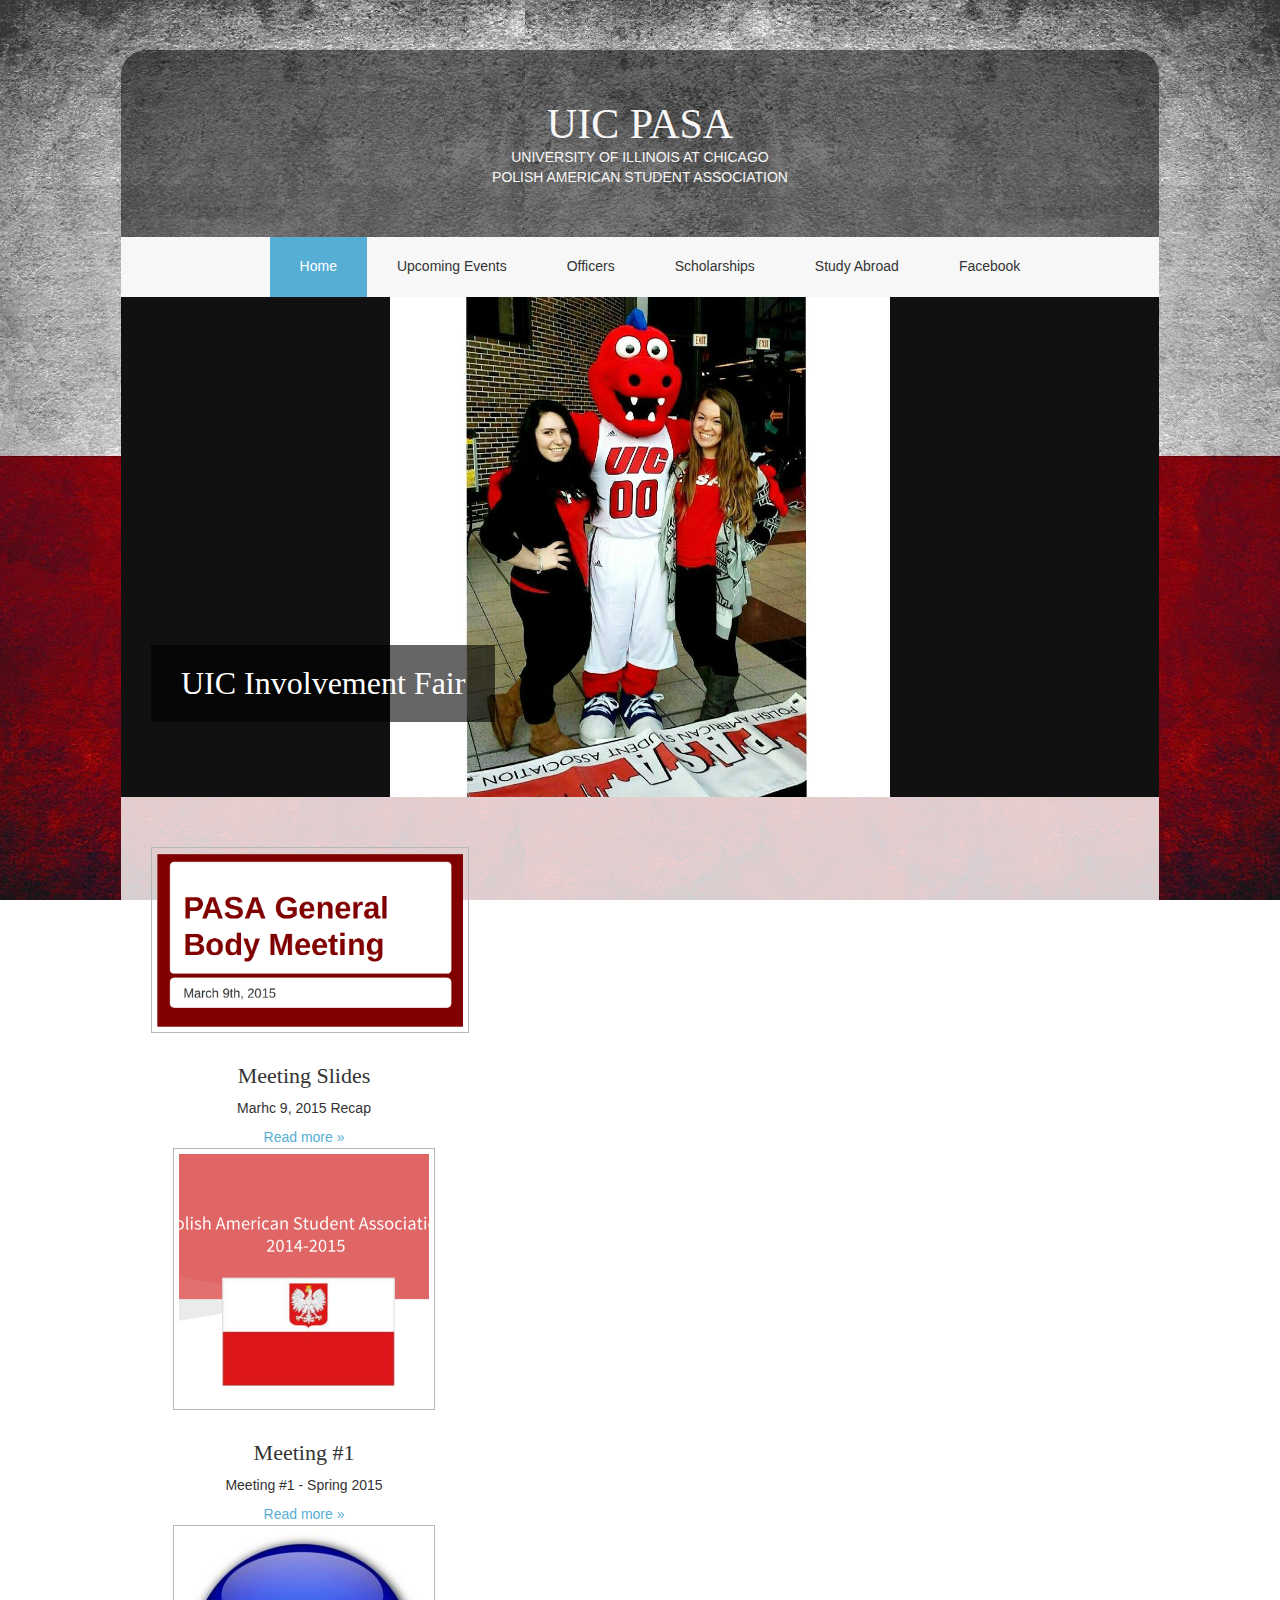
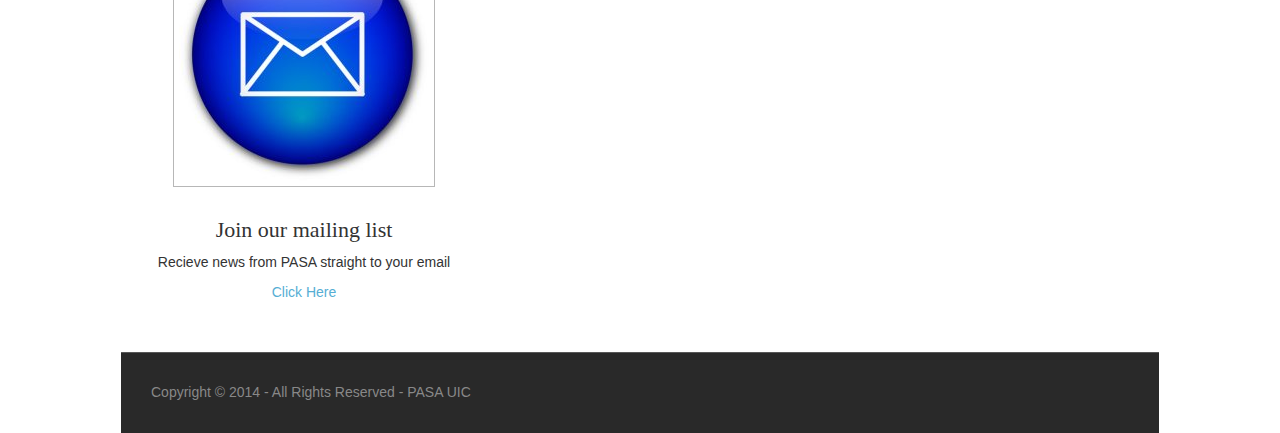
==== htdocs/index.html @ 2ff1f186 "first commit" ====
<!DOCTYPE html>
<!--
Template Name: Illusion
Author: <a href="http://www.os-templates.com/">OS Templates</a>
Author URI: http://www.os-templates.com/
Licence: Free to use under our free template licence terms
Licence URI: http://www.os-templates.com/template-terms
-->
<html>
<head>
<title>UIC PASA</title>
<meta charset="utf-8">
<link href="layout/styles/layout.css" rel="stylesheet" type="text/css" media="all">
</head>
<body id="top" class="bgded fixed" style="background-image:url('images/demo/backgrounds/1.jpg');">
<!-- ################################################################################################ --> 
<!-- ################################################################################################ --> 
<!-- ################################################################################################ -->
<div class="wrapper row0">
  <header id="header" class="clear"> 
    <!-- ################################################################################################ -->
    <div id="logo">
      <h1><a href="../index.html">UIC PASA </a></h1>
      <p>University of Illinois at Chicago</p>
      <p>Polish American Student Association</p>
    </div>
    <!-- ################################################################################################ --> 
  </header>
</div>
<!-- ################################################################################################ --> 
<!-- ################################################################################################ --> 
<!-- ################################################################################################ -->
<div class="wrapper row1">
  <nav id="mainav" class="clear"> 
    <!-- ################################################################################################ -->
    <ul class="clear">
      <li class="active"><a href="index.html">Home</a></li>
      <li><a href="pages/Upcoming.html">Upcoming Events</a></li>
      <li><a href="pages/Officers.html">Officers</a></li>
      <li><a href="pages/Scholarships.html">Scholarships</a></li>
      <li><a href="pages/Study_Abroad.html">Study Abroad</a></li>
      <li><a href="https://www.facebook.com/pasa.uic" target="_blank">Facebook</a></li>
    </ul>
    <!-- ################################################################################################ --> 
  </nav>
</div>
<!-- ################################################################################################ --> 
<!-- ################################################################################################ --> 
<!-- ################################################################################################ -->
<div class="wrapper">
  <div id="slider"> 
    <!-- ############################################################################################################# -->
    <div id="slidewrap">
      <div class="heading"><span id="slidecaption"></span></div>
    </div>
    <!-- ############################################################################################################# --> 
  </div>

</div>
<!-- ################################################################################################ --> 
<!-- ################################################################################################ --> 
<!-- ################################################################################################ -->
<div class="wrapper row3">
  <main id="container" class="clear"> 
    <!-- container body --> 
    <!-- ########################################################################################## -->
    <ul class="nospace center clear">

      <li class="one_third"><a href="https://docs.google.com/presentation/d/1oTMKZI-tb5m5lYiZ0mEjUtlajzDEppE1Wqi6VXpQQMs/edit?usp=sharing"><img class="borderedbox pad5 push30" src="images/thumbs/3-9-15-meeting.png" alt=""></a>
        <h6 class="push10">Meeting Slides</h6>
        <p class="nospace push10">Marhc 9, 2015 Recap</p>
        <p class="nospace"><a href="https://docs.google.com/presentation/d/1oTMKZI-tb5m5lYiZ0mEjUtlajzDEppE1Wqi6VXpQQMs/edit?usp=sharing">Read more &raquo;</a></p>
      </li>
<!--
      <li class="one_third"><a href="https://docs.google.com/presentation/d/17Av7D2js_enO7UPXeqH0ZKcw8nEqYMJ9GVhvwfM9XvU/edit?usp=sharing"><img class="borderedbox pad5 push30" src="images/thumbs/meeting_3.png" alt=""></a>
        <h6 class="push10">Meeting #3</h6>
        <p class="nospace push10">Nov 10, 2014</p>
        <p class="nospace"><a href="#">Read more &raquo;</a></p>
      </li>
-->

      <li class="one_third first"><a href="https://docs.google.com/presentation/d/1J7v5GY-fn5HilQ-aHnJKv2SqI1yeD-mPbH2k8mlXQqQ/edit?usp=sharing"><img class="borderedbox pad5 push30"src="images/demo/gallery/meeting_1_thumb.png" alt=""></a>
        <h6 class="push10">Meeting #1</h6>
        <p class="nospace push10">Meeting #1 - Spring 2015</p>
        <p class="nospace"><a href="https://docs.google.com/presentation/d/1J7v5GY-fn5HilQ-aHnJKv2SqI1yeD-mPbH2k8mlXQqQ/edit?usp=sharing">Read more &raquo;</a></p>
      </li>
	</ul>
    
    <ul class="nospace center clear">
	<!-- Change the shirt announcement for something else later on
      <li class="one_third first"><a href="images/demo/gallery/shirt_front.jpg"><img class="borderedbox pad5 push30"src="images/demo/gallery/shirt_front_thumb.jpg" alt=""></a>
        <h6 class="push10">T-Shirts</h6>
        <p class="nospace push10">Only $11</p>
        <p class="nospace"><a href="images/demo/gallery/shirt_front.jpg">Front &raquo;</a>  <a href="images/demo/gallery/shirt_back.jpg">Back &raquo;</a></p>
      </li>
	-->
	<!-- Change the picnic for something else later on
      <li class="one_third"><a href="images/demo/gallery/picnic_2014.jpg"><img class="borderedbox pad5 push30" src="images/demo/gallery/picnic_2014_thumb.jpg" alt=""></a>
        <h6 class="push10">Picnic</h6>
        <p class="nospace push10">Join us for an afternoon of food and friends</p>
        <p class="nospace"><a href="images/demo/gallery/picnic_2014.jpg">Read more &raquo;</a></p>
      </li>
	-->
      <li class="one_third"><a href="http://accc.uic.edu/answer/how-do-i-subscribe-listserv"><img class="borderedbox pad5 push30" src="images/demo/gallery/mail_thumb.jpg" alt=""></a>
        <h6 class="push10">Join our mailing list</h6>
        <p class="nospace push10">Recieve news from PASA straight to your email</p>
        <p class="nospace"><a href="mailto:listserv@uic.edu?body=subscribe%20PASA%20FirstNameHere%20LastNameHere">Click Here</a></p>
      </li>
    </ul>
    
    <!-- ########################################################################################## --> 
    <!-- / container body -->
    <div class="clear"></div>
  </main>
</div>
<!-- ################################################################################################ --> 
<!-- ################################################################################################ --> 
<!-- ################################################################################################ -->

<!-- ################################################################################################ --> 
<!-- ################################################################################################ --> 
<!-- ################################################################################################ -->
<div class="wrapper row5">
  <div id="copyright" class="clear"> 
    <!-- ################################################################################################ -->
    <p class="fl_left">Copyright &copy; 2014 - All Rights Reserved - <a href="#">PASA UIC</a></p>
    <!-- ################################################################################################ --> 
  </div>
</div>
<!-- JAVASCRIPTS --> 
<!-- <script src="http://code.jquery.com/jquery-latest.min.js"></script> --> 
<script src="layout/scripts/jquery-latest.min.js"></script> 
<!-- Homepage Slider --> 
<script src="layout/scripts/supersized/supersized.min.js"></script> 
<script>
jQuery(function ($) {
    $.supersized({
        slides: [{
            image: 'images/gallery/aneta_weronika_pasa_involvement.jpg',
            title: '<span class="heading">UIC Involvement Fair</span>'
        }, {
            image: 'images/gallery/group_pasa_involvement.jpg',
            title: '<span class="heading">UIC Involvement Fair</span>'
        }, {
            image: 'images/demo/slider/3.jpg',
            title: '<span class="heading">Polish Studies at UIC</span><a href="https://uicpolishstudies.publish.uic.edu/">Learn More Here</a>'
        }]
    });
});
</script>
</body>
</html>
---- htdocs/layout/styles/layout.css ----
@charset "utf-8";
/*
Template Name: Illusion
Author: <a href="http://www.os-templates.com/">OS Templates</a>
Author URI: http://www.os-templates.com/
Licence: Free to use under our free template licence terms
Licence URI: http://www.os-templates.com/template-terms
File: Layout CSS
*/

@import url("../scripts/supersized/supersized.custom.css");
@import url("fontawesome-3.2.1.min.css");
@import url("framework.css");


/* Rows
---------------------------------------------------------------------------------------------------------------*/
.row0{-moz-border-radius:; -webkit-border-radius:; border-radius:25px 25px 0 0;}
.row1, .row1 a{}
.row2, .row2 a{}
.row3, .row3 a{}
.row4{border-top:10px solid;}
.row5{border-top:1px solid;}


/* Header
---------------------------------------------------------------------------------------------------------------*/
#header{padding:50px 0; text-align:center; text-transform:uppercase;}
#logo *{margin:0; padding:0;}
#logo h1{font-size:42px;}


/* Full Width Homepage Slider
---------------------------------------------------------------------------------------------------------------------------------------*/
#slider{position:relative;}
#slider, #slider ul{display:block; width:100%; height:500px; margin:0; padding:0; list-style:none; overflow:hidden;}
#slider ul, #slider li{position:absolute;}
#slider img{max-width:none;}
#slider a{text-decoration:none; outline:none;}
#slider #slidewrap{display:block; position:absolute; bottom:15%; left:0; width:100%; background:none; margin:0; padding:0;}
#slider #slidewrap div{width:978px; max-width:none; margin:0 auto; padding:0;}
#slider #slidewrap div #slidecaption{display:inline-block; margin:0; padding:20px 30px; font-size:22px; line-height:normal; color:#FFFFFF; background-color:rgba(0,0,0,.6);}
#slider #slidewrap div #slidecaption span{display:block; margin:0; padding:0; font-size:32px;}


/* Content Area
---------------------------------------------------------------------------------------------------------------*/
#container{padding:50px 0;}

/* Content */
#container #content{}

/* Comments */
#comments ul{margin:0 0 40px 0; padding:0; list-style:none;}
#comments li{margin:0 0 10px 0; padding:15px;}
#comments .avatar{float:right; margin:0 0 10px 10px; padding:3px; border:1px solid;}
#comments address{font-weight:bold;}
#comments time{font-size:smaller;}
#comments .comcont{display:block; margin:0; padding:0;}
#comments .comcont p{margin:10px 5px 10px 0; padding:0;}

/* Sidebar */
#container .sidebar{}

.sidebar .sdb_holder{margin-bottom:50px;}
.sidebar .sdb_holder:last-child{margin-bottom:0;}


/* Footer
---------------------------------------------------------------------------------------------------------------*/
#footer{padding:50px 0;}
#footer .title{margin:0 0 30px 0; padding:0 0 8px 0; border-bottom:1px solid; text-transform:uppercase; font-size:16px; font-weight:bold;}
.ftgal li{margin-bottom:10px;}


/* Copyright
---------------------------------------------------------------------------------------------------------------*/
#copyright{padding:30px 0;}
#copyright p{margin:0; padding:0;}


/*-------------------------------------------------------------------------------------------------------------*/
/*-------------------------------------------------------------------------------------------------------------*/
/*-------------------------------------------------------------------------------------------------------------*/
/*-------------------------------------------------------------------------------------------------------------*/
/*-------------------------------------------------------------------------------------------------------------*/


/* Navigation
---------------------------------------------------------------------------------------------------------------*/
nav ul, nav ol{margin:0; padding:0; list-style:none;}

#mainav .drop:after, #mainav li li .drop:after, #breadcrumb li a:after, .sidebar nav a:after{position:absolute; font-family:"FontAwesome"; font-size:10px; line-height:10px;}

/* Top Navigation */
#mainav{padding:0 50px; text-align:center;}
#mainav ul{font-size:0;}
#mainav ul ul{z-index:9999; position:absolute; width:160px; text-align:left;}
#mainav ul ul ul{left:160px; top:0;}
#mainav li{font-size:14px; display:inline-block; position:relative; margin:0; padding:0;}
#mainav li:last-child{margin-right:0;}
#mainav li li{width:100%; margin:0;}
#mainav li a{display:block; padding:20px 30px;}
#mainav li li a{border:solid; border-width:0 0 1px 0;}
#mainav .drop{}
#mainav li li a, #mainav li li .drop{display:block; margin:0; padding:10px 15px;}
#mainav .drop:after, #mainav li li .drop:after{content:"\f0d7";}
#mainav .drop:after{top:25px; left:20px;}
#mainav li li .drop:after{top:15px; left:5px;}
#mainav ul ul{display:none;}
#mainav ul li:hover > ul{display:block;}

/* Breadcrumb */
#breadcrumb{padding:10px 0;}
#breadcrumb ul{margin:0; padding:0; list-style:none;}
#breadcrumb li{display:inline-block; margin:0 6px 0 0; padding:0;}
#breadcrumb li a{display:block; position:relative; margin:0; padding:0 12px 0 0; font-size:12px;}
#breadcrumb li a:after{top:5px; right:0; content:"\f101";}
#breadcrumb li:last-child a{margin:0; padding:0;}
#breadcrumb li:last-child a:after{display:none;}

/* Sidebar Navigation */
.sidebar nav{display:block; width:100%;}
.sidebar nav li{margin:0 0 3px 0; padding:0;}
.sidebar nav a{display:block; position:relative; margin:0; padding:5px 10px 5px 15px; text-decoration:none; border:solid; border-width:0 0 1px 0;}
.sidebar nav a:after{top:9px; left:5px; content:"\f101";}
.sidebar nav ul ul a{padding-left:35px;}
.sidebar nav ul ul a:after{left:25px;}
.sidebar nav ul ul ul a{padding-left:55px;}
.sidebar nav ul ul ul a:after{left:45px;}

/* Pagination */
.pagination{display:block; width:100%; text-align:center; clear:both;}
.pagination li{display:inline-block; margin:0 2px 0 0;}
.pagination li:last-child{margin-right:0;}
.pagination a, .pagination strong{display:block; padding:8px 11px; border:1px solid; font-weight:normal;}


/* Forms
---------------------------------------------------------------------------------------------------------------*/
form, fieldset, legend{margin:0; padding:0; border:none;}
legend{display:none;}
label, input, textarea, select{display:block; resize:none; font-size:inherit; -webkit-box-sizing:border-box; -moz-box-sizing:border-box; box-sizing:border-box;}
label{margin-bottom:5px;}

/* Comment Area */
#comments form{display:block; width:100%;}
#comments input, #comments textarea{width:100%; padding:10px; border:1px solid;}
#comments textarea{overflow:auto;}
#comments div{margin-bottom:15px;}
#comments input[type="submit"], #comments input[type="reset"]{display:inline-block; width:auto; min-width:150px; margin:0; padding:8px 5px; cursor:pointer;}


/* Tables
---------------------------------------------------------------------------------------------------------------*/
table, th, td{border:1px solid; border-collapse:collapse; vertical-align:top; -webkit-box-sizing:border-box; -moz-box-sizing:border-box; box-sizing:border-box;}
table, th{table-layout:auto;}
table{width:100%; margin-bottom:15px;}
th, td{padding:5px 8px;}
td{border-width:0 1px;}


/* Gallery
---------------------------------------------------------------------------------------------------------------*/
#gallery{display:block; width:100%; margin-bottom:50px;}
#gallery figure figcaption{display:block; width:100%; clear:both;}
#gallery li{margin-bottom:30px;}


/*-------------------------------------------------------------------------------------------------------------*/
/*-------------------------------------------------------------------------------------------------------------*/
/*-------------------------------------------------------------------------------------------------------------*/
/*-------------------------------------------------------------------------------------------------------------*/
/*-------------------------------------------------------------------------------------------------------------*/


/* Colours
---------------------------------------------------------------------------------------------------------------*/
body{color:#FFFFFF; background-color:#000000;}

a{color:#56AED4;}

hr, .borderedbox{border-color:#B7B7B7;}

label span{color:#FF0000; background-color:inherit;}


/* Rows */
.row0{color:#F7F7F7; background-color:rgba(0,0,0,.5);}
.row0 a{color:inherit; background-color:transparent;}
.row1{color:#333333; background-color:#F7F7F7;}
.row2, .row2 a{color:#F7F7F7; background-color:#333333;}
.row3{color:#333333; background-color:rgba(255,255,255,.8);}
.row4{color:#888888; background-color:#373737; border-color:#292929;}
.row5, .row5 a{color:#888888; background-color:#292929;}
.row5{border-color:#575757;}


/* Navigation */
#mainav li a{color:#333333; background-color:inherit;}
#mainav .active a, #mainav a:hover, #mainav li:hover > a{color:#FFFFFF; background-color:#56AED4;}
#mainav li li a, #mainav .active li a{color:#FFFFFF; background-color:rgba(0,0,0,.6); border-color:rgba(0,0,0,.6);}
#mainav li li:hover > a, #mainav .active .active > a{color:#FFFFFF; background-color:#56AED4;}

#breadcrumb a{}
#breadcrumb li:last-child a{}

#container .sidebar nav a{color:#333333; border-color:#B7B7B7;}
#container .sidebar nav a:hover{color:#56AED4;}

.pagination a, .pagination strong{border-color:#B7B7B7;}
.pagination .current{color:#FFFFFF; background-color:#000000;}


/* Tables + Comments */
table, th, td, #comments .avatar, #comments input, #comments textarea{border-color:#B7B7B7;}
th{color:#FFFFFF; background-color:#373737;}
tr, #comments li, #comments input[type="submit"], #comments input[type="reset"]{color:inherit; background-color:#FBFBFB;}
tr:nth-child(even), #comments li:nth-child(even){color:inherit; background-color:#F7F7F7;}
table a, #comments a{background-color:inherit;}
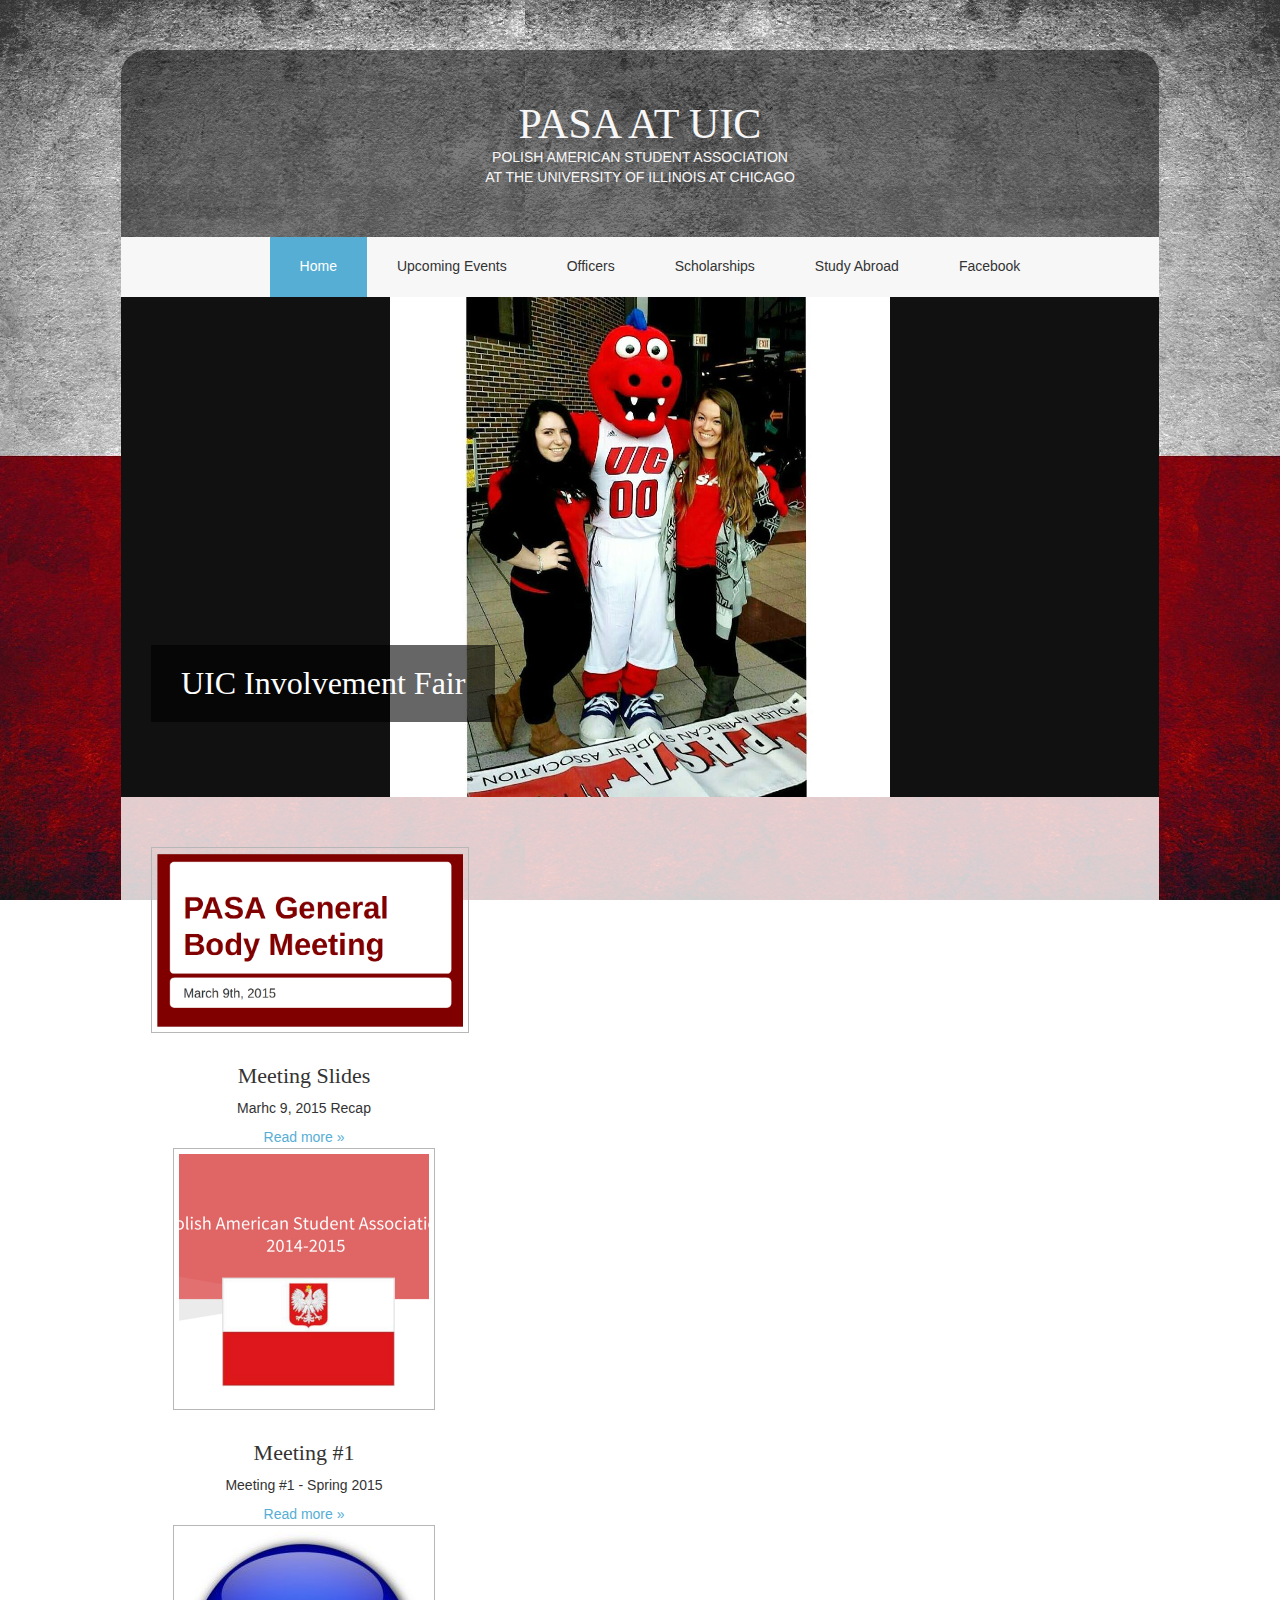
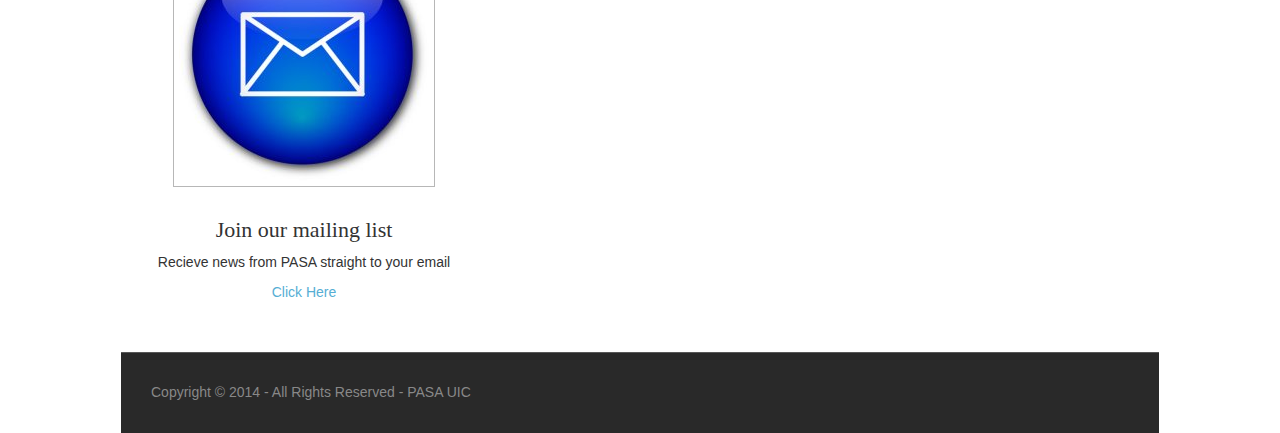
==== commit 66cc8393: "Changed logo phrasing." ====
--- a/htdocs/index.html
+++ b/htdocs/index.html
@@ -20,9 +20,9 @@
   <header id="header" class="clear"> 
     <!-- ################################################################################################ -->
     <div id="logo">
-      <h1><a href="../index.html">UIC PASA </a></h1>
-      <p>University of Illinois at Chicago</p>
+      <h1><a href="../index.html">PASA at UIC</a></h1>
       <p>Polish American Student Association</p>
+      <p>At the University of Illinois at Chicago</p>
     </div>
     <!-- ################################################################################################ --> 
   </header>
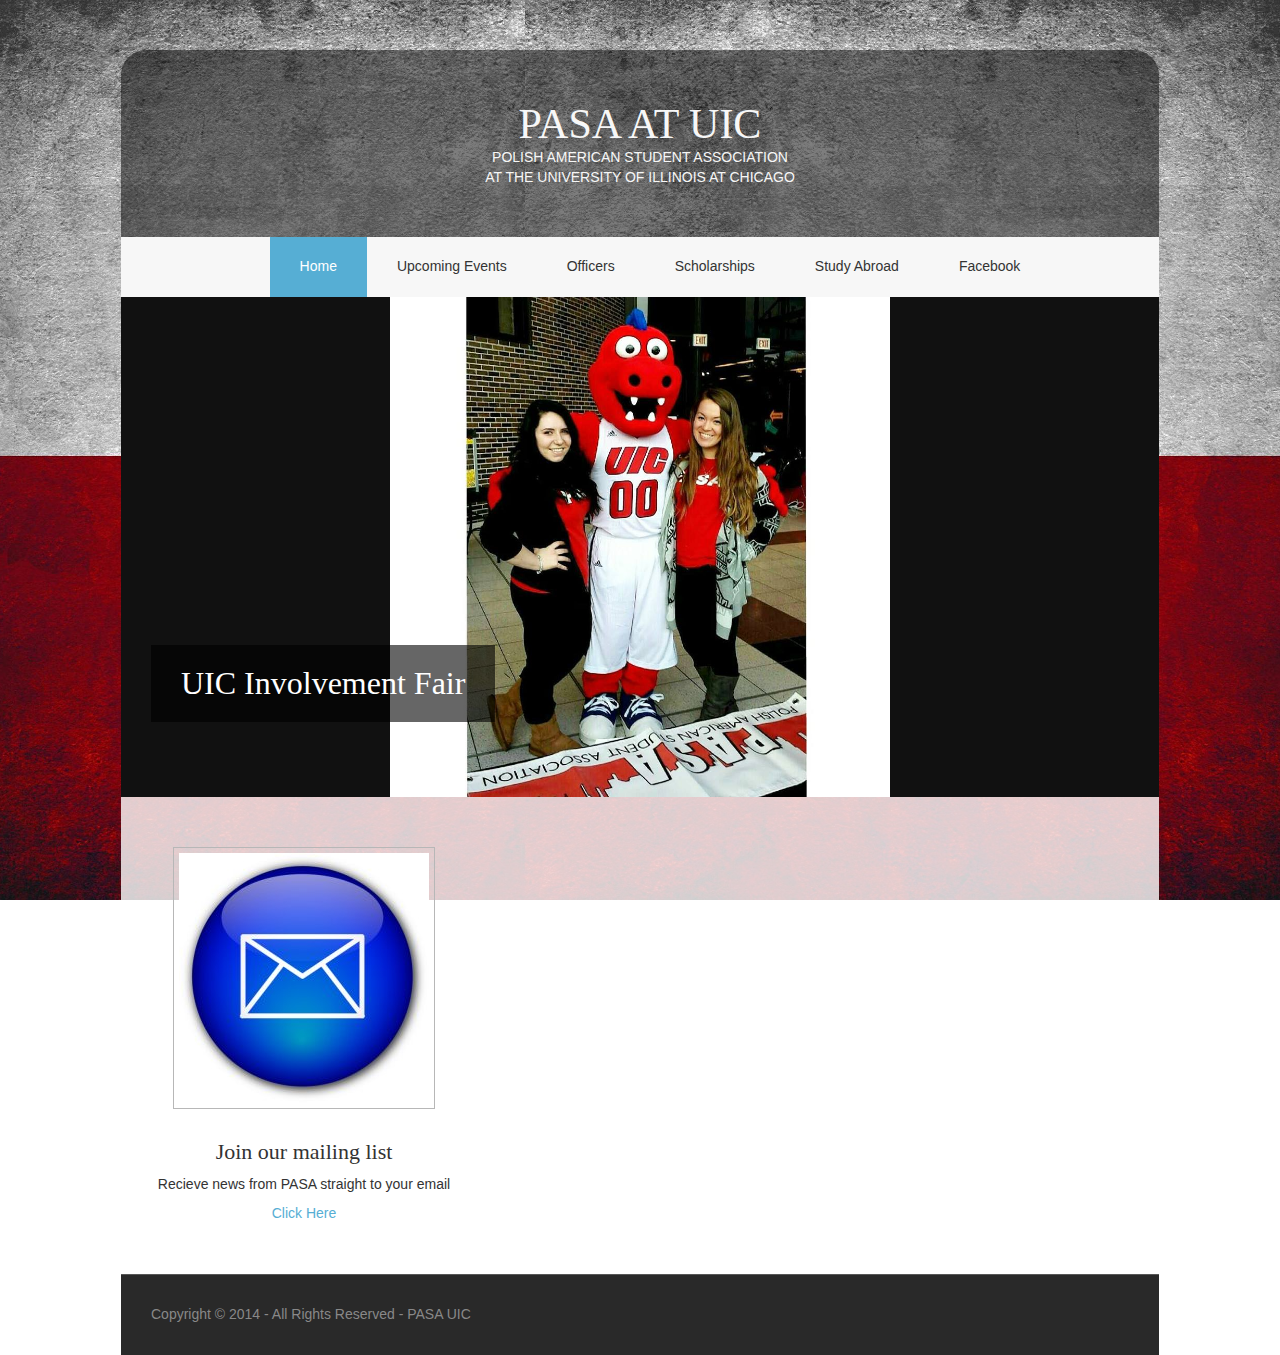
==== commit 69806b95: "updated officers for Fall 2015" ====
--- a/htdocs/index.html
+++ b/htdocs/index.html
@@ -1,138 +1,103 @@
 <!DOCTYPE html>
 <!--
-Template Name: Illusion
-Author: <a href="http://www.os-templates.com/">OS Templates</a>
-Author URI: http://www.os-templates.com/
-Licence: Free to use under our free template licence terms
-Licence URI: http://www.os-templates.com/template-terms
+    Template Name: Illusion
+    Author: <a href="http://www.os-templates.com/">OS Templates</a>
+    Author URI: http://www.os-templates.com/
+    Licence: Free to use under our free template licence terms
+    Licence URI: http://www.os-templates.com/template-terms
 -->
 <html>
-<head>
-<title>UIC PASA</title>
-<meta charset="utf-8">
-<link href="layout/styles/layout.css" rel="stylesheet" type="text/css" media="all">
-</head>
-<body id="top" class="bgded fixed" style="background-image:url('images/demo/backgrounds/1.jpg');">
-<!-- ################################################################################################ --> 
-<!-- ################################################################################################ --> 
-<!-- ################################################################################################ -->
-<div class="wrapper row0">
-  <header id="header" class="clear"> 
-    <!-- ################################################################################################ -->
-    <div id="logo">
-      <h1><a href="../index.html">PASA at UIC</a></h1>
-      <p>Polish American Student Association</p>
-      <p>At the University of Illinois at Chicago</p>
-    </div>
-    <!-- ################################################################################################ --> 
-  </header>
-</div>
-<!-- ################################################################################################ --> 
-<!-- ################################################################################################ --> 
-<!-- ################################################################################################ -->
-<div class="wrapper row1">
-  <nav id="mainav" class="clear"> 
-    <!-- ################################################################################################ -->
-    <ul class="clear">
-      <li class="active"><a href="index.html">Home</a></li>
-      <li><a href="pages/Upcoming.html">Upcoming Events</a></li>
-      <li><a href="pages/Officers.html">Officers</a></li>
-      <li><a href="pages/Scholarships.html">Scholarships</a></li>
-      <li><a href="pages/Study_Abroad.html">Study Abroad</a></li>
-      <li><a href="https://www.facebook.com/pasa.uic" target="_blank">Facebook</a></li>
-    </ul>
-    <!-- ################################################################################################ --> 
-  </nav>
-</div>
-<!-- ################################################################################################ --> 
-<!-- ################################################################################################ --> 
-<!-- ################################################################################################ -->
-<div class="wrapper">
-  <div id="slider"> 
-    <!-- ############################################################################################################# -->
-    <div id="slidewrap">
-      <div class="heading"><span id="slidecaption"></span></div>
-    </div>
-    <!-- ############################################################################################################# --> 
-  </div>
+    <head>
+        <title>UIC PASA</title>
+        <meta charset="utf-8">
+        <link href="layout/styles/layout.css" rel="stylesheet" type="text/css" media="all">
+    </head>
+    <body id="top" class="bgded fixed" style="background-image:url('images/demo/backgrounds/1.jpg');">
+        <!-- ################################################################################################ --> 
+        <!-- ################################################################################################ --> 
+        <!-- ################################################################################################ -->
+        <div class="wrapper row0">
+            <header id="header" class="clear"> 
+                <!-- ################################################################################################ -->
+                <div id="logo">
+                    <h1><a href="../index.html">PASA at UIC</a></h1>
+                    <p>Polish American Student Association</p>
+                    <p>At the University of Illinois at Chicago</p>
+                </div>
+                <!-- ################################################################################################ --> 
+            </header>
+        </div>
+        <!-- ################################################################################################ --> 
+        <!-- ################################################################################################ --> 
+        <!-- ################################################################################################ -->
+        <div class="wrapper row1">
+            <nav id="mainav" class="clear"> 
+                <!-- ################################################################################################ -->
+                <ul class="clear">
+                    <li class="active"><a href="index.html">Home</a></li>
+                    <li><a href="pages/Upcoming.html">Upcoming Events</a></li>
+                    <li><a href="pages/Officers.html">Officers</a></li>
+                    <li><a href="pages/Scholarships.html">Scholarships</a></li>
+                    <li><a href="pages/Study_Abroad.html">Study Abroad</a></li>
+                    <li><a href="https://www.facebook.com/pasa.uic" target="_blank">Facebook</a></li>
+                </ul>
+                <!-- ################################################################################################ --> 
+            </nav>
+        </div>
+        <!-- ################################################################################################ --> 
+        <!-- ################################################################################################ --> 
+        <!-- ################################################################################################ -->
+        <div class="wrapper">
+            <div id="slider"> 
+                <!-- ############################################################################################################# -->
+                <div id="slidewrap">
+                    <div class="heading"><span id="slidecaption"></span></div>
+                </div>
+                <!-- ############################################################################################################# --> 
+            </div>
 
-</div>
-<!-- ################################################################################################ --> 
-<!-- ################################################################################################ --> 
-<!-- ################################################################################################ -->
-<div class="wrapper row3">
-  <main id="container" class="clear"> 
-    <!-- container body --> 
-    <!-- ########################################################################################## -->
-    <ul class="nospace center clear">
+        </div>
+        <!-- ################################################################################################ --> 
+        <!-- ################################################################################################ --> 
+        <!-- ################################################################################################ -->
+        <div class="wrapper row3">
+            <main id="container" class="clear"> 
+            <!-- container body --> 
+            <!-- ########################################################################################## -->
+            <ul class="nospace center clear">
+                <li class="one_third first"><a href="http://accc.uic.edu/answer/how-do-i-subscribe-listserv">
+                        <img class="borderedbox pad5 push30" src="images/demo/gallery/mail_thumb.jpg" alt=""></a>
+                    <h6 class="push10">Join our mailing list</h6>
+                    <p class="nospace push10">Recieve news from PASA straight to your email</p>
+                    <p class="nospace"><a href="mailto:listserv@uic.edu?body=subscribe%20PASA%20FirstNameHere%20LastNameHere">Click Here</a></p>
+                </li>
+            </ul>
 
-      <li class="one_third"><a href="https://docs.google.com/presentation/d/1oTMKZI-tb5m5lYiZ0mEjUtlajzDEppE1Wqi6VXpQQMs/edit?usp=sharing"><img class="borderedbox pad5 push30" src="images/thumbs/3-9-15-meeting.png" alt=""></a>
-        <h6 class="push10">Meeting Slides</h6>
-        <p class="nospace push10">Marhc 9, 2015 Recap</p>
-        <p class="nospace"><a href="https://docs.google.com/presentation/d/1oTMKZI-tb5m5lYiZ0mEjUtlajzDEppE1Wqi6VXpQQMs/edit?usp=sharing">Read more &raquo;</a></p>
-      </li>
-<!--
-      <li class="one_third"><a href="https://docs.google.com/presentation/d/17Av7D2js_enO7UPXeqH0ZKcw8nEqYMJ9GVhvwfM9XvU/edit?usp=sharing"><img class="borderedbox pad5 push30" src="images/thumbs/meeting_3.png" alt=""></a>
-        <h6 class="push10">Meeting #3</h6>
-        <p class="nospace push10">Nov 10, 2014</p>
-        <p class="nospace"><a href="#">Read more &raquo;</a></p>
-      </li>
--->
+            <!-- ########################################################################################## --> 
+            <!-- / container body -->
+            <div class="clear"></div>
+            </main>
+        </div>
+        <!-- ################################################################################################ --> 
+        <!-- ################################################################################################ --> 
+        <!-- ################################################################################################ -->
 
-      <li class="one_third first"><a href="https://docs.google.com/presentation/d/1J7v5GY-fn5HilQ-aHnJKv2SqI1yeD-mPbH2k8mlXQqQ/edit?usp=sharing"><img class="borderedbox pad5 push30"src="images/demo/gallery/meeting_1_thumb.png" alt=""></a>
-        <h6 class="push10">Meeting #1</h6>
-        <p class="nospace push10">Meeting #1 - Spring 2015</p>
-        <p class="nospace"><a href="https://docs.google.com/presentation/d/1J7v5GY-fn5HilQ-aHnJKv2SqI1yeD-mPbH2k8mlXQqQ/edit?usp=sharing">Read more &raquo;</a></p>
-      </li>
-	</ul>
-    
-    <ul class="nospace center clear">
-	<!-- Change the shirt announcement for something else later on
-      <li class="one_third first"><a href="images/demo/gallery/shirt_front.jpg"><img class="borderedbox pad5 push30"src="images/demo/gallery/shirt_front_thumb.jpg" alt=""></a>
-        <h6 class="push10">T-Shirts</h6>
-        <p class="nospace push10">Only $11</p>
-        <p class="nospace"><a href="images/demo/gallery/shirt_front.jpg">Front &raquo;</a>  <a href="images/demo/gallery/shirt_back.jpg">Back &raquo;</a></p>
-      </li>
-	-->
-	<!-- Change the picnic for something else later on
-      <li class="one_third"><a href="images/demo/gallery/picnic_2014.jpg"><img class="borderedbox pad5 push30" src="images/demo/gallery/picnic_2014_thumb.jpg" alt=""></a>
-        <h6 class="push10">Picnic</h6>
-        <p class="nospace push10">Join us for an afternoon of food and friends</p>
-        <p class="nospace"><a href="images/demo/gallery/picnic_2014.jpg">Read more &raquo;</a></p>
-      </li>
-	-->
-      <li class="one_third"><a href="http://accc.uic.edu/answer/how-do-i-subscribe-listserv"><img class="borderedbox pad5 push30" src="images/demo/gallery/mail_thumb.jpg" alt=""></a>
-        <h6 class="push10">Join our mailing list</h6>
-        <p class="nospace push10">Recieve news from PASA straight to your email</p>
-        <p class="nospace"><a href="mailto:listserv@uic.edu?body=subscribe%20PASA%20FirstNameHere%20LastNameHere">Click Here</a></p>
-      </li>
-    </ul>
-    
-    <!-- ########################################################################################## --> 
-    <!-- / container body -->
-    <div class="clear"></div>
-  </main>
-</div>
-<!-- ################################################################################################ --> 
-<!-- ################################################################################################ --> 
-<!-- ################################################################################################ -->
-
-<!-- ################################################################################################ --> 
-<!-- ################################################################################################ --> 
-<!-- ################################################################################################ -->
-<div class="wrapper row5">
-  <div id="copyright" class="clear"> 
-    <!-- ################################################################################################ -->
-    <p class="fl_left">Copyright &copy; 2014 - All Rights Reserved - <a href="#">PASA UIC</a></p>
-    <!-- ################################################################################################ --> 
-  </div>
-</div>
-<!-- JAVASCRIPTS --> 
-<!-- <script src="http://code.jquery.com/jquery-latest.min.js"></script> --> 
-<script src="layout/scripts/jquery-latest.min.js"></script> 
-<!-- Homepage Slider --> 
-<script src="layout/scripts/supersized/supersized.min.js"></script> 
-<script>
+        <!-- ################################################################################################ --> 
+        <!-- ################################################################################################ --> 
+        <!-- ################################################################################################ -->
+        <div class="wrapper row5">
+            <div id="copyright" class="clear"> 
+                <!-- ################################################################################################ -->
+                <p class="fl_left">Copyright &copy; 2014 - All Rights Reserved - <a href="#">PASA UIC</a></p>
+                <!-- ################################################################################################ --> 
+            </div>
+        </div>
+        <!-- JAVASCRIPTS --> 
+        <!-- <script src="http://code.jquery.com/jquery-latest.min.js"></script> --> 
+        <script src="layout/scripts/jquery-latest.min.js"></script> 
+        <!-- Homepage Slider --> 
+        <script src="layout/scripts/supersized/supersized.min.js"></script> 
+        <script>
 jQuery(function ($) {
     $.supersized({
         slides: [{
@@ -147,6 +112,6 @@
         }]
     });
 });
-</script>
-</body>
+        </script>
+    </body>
 </html>
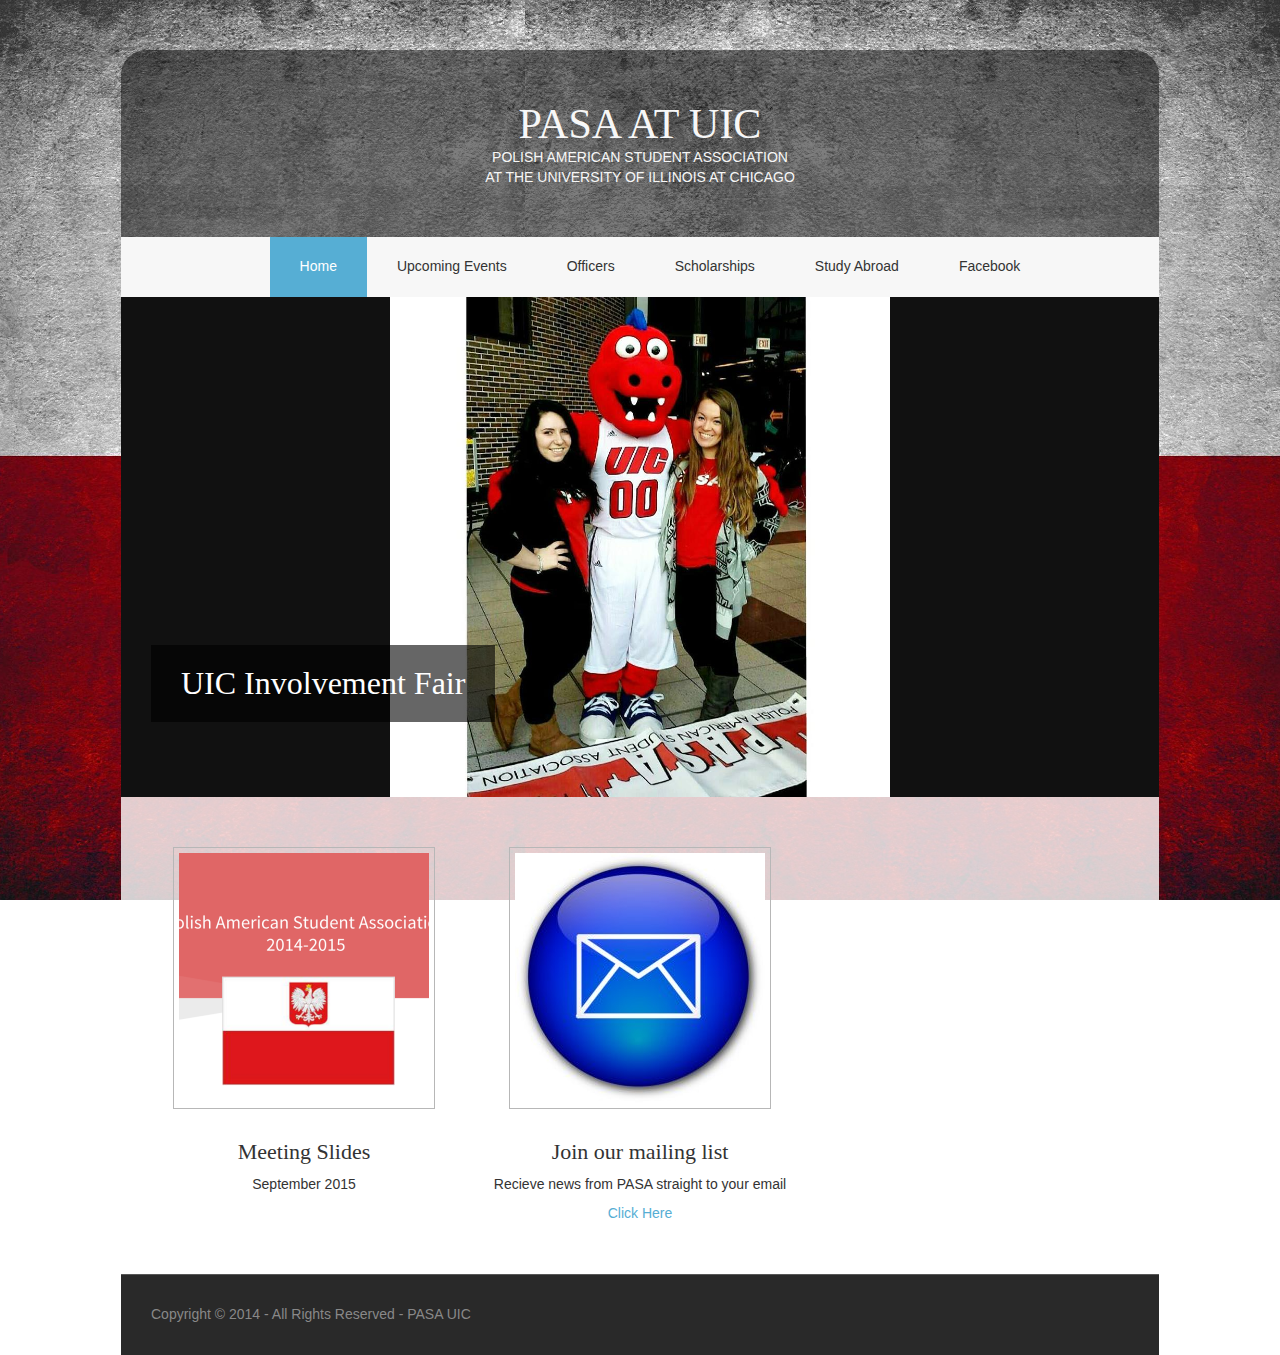
==== commit dbc64aaf: "Meeting slides for September 2015" ====
--- a/htdocs/index.html
+++ b/htdocs/index.html
@@ -65,7 +65,13 @@
             <!-- container body --> 
             <!-- ########################################################################################## -->
             <ul class="nospace center clear">
-                <li class="one_third first"><a href="http://accc.uic.edu/answer/how-do-i-subscribe-listserv">
+                <li class="one_third first"><a href="https://drive.google.com/file/d/0B1-X1dryRYEUWHJObDRkSlpNV1U/view">
+                        <img class="borderedbox pad5 push30" src="images/demo/gallery/meeting_1_thumb.png" alt=""></a>
+                    <h6 class="push10">Meeting Slides</h6>
+                    <p class="nospace push10">September 2015</p>
+                </li>
+
+                <li class="one_third"><a href="http://accc.uic.edu/answer/how-do-i-subscribe-listserv">
                         <img class="borderedbox pad5 push30" src="images/demo/gallery/mail_thumb.jpg" alt=""></a>
                     <h6 class="push10">Join our mailing list</h6>
                     <p class="nospace push10">Recieve news from PASA straight to your email</p>
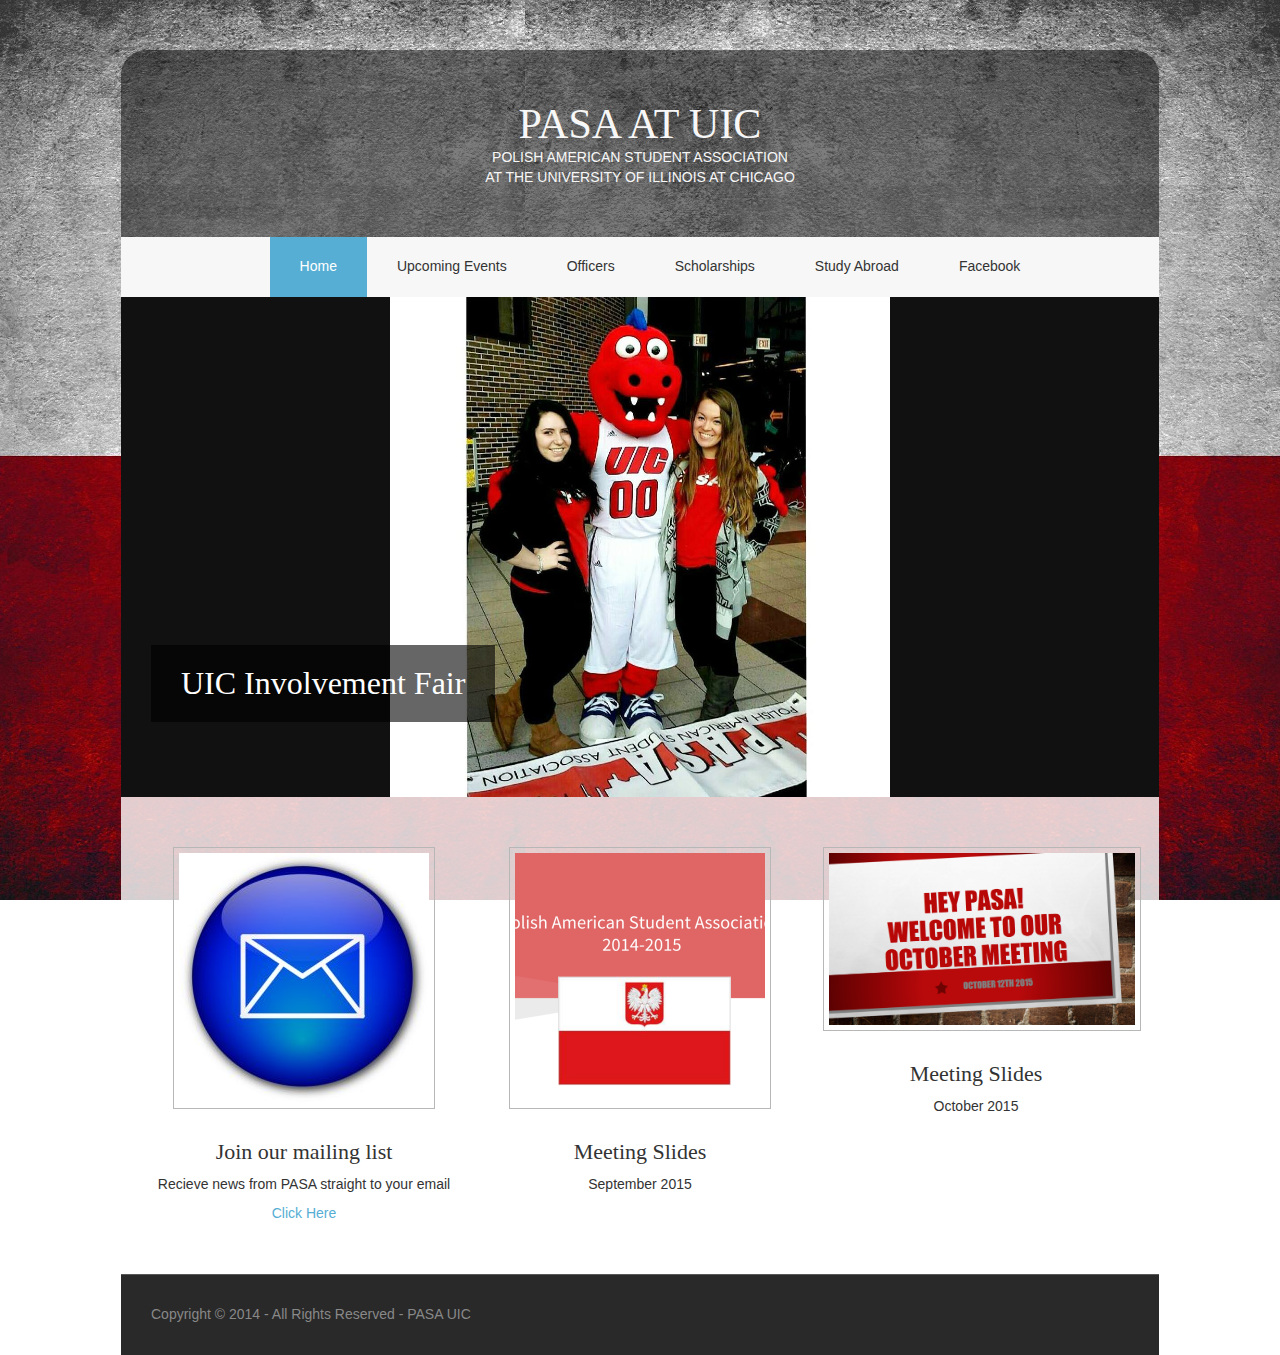
==== commit fd81f261: "October 2015 meeting slides" ====
--- a/htdocs/index.html
+++ b/htdocs/index.html
@@ -65,18 +65,23 @@
             <!-- container body --> 
             <!-- ########################################################################################## -->
             <ul class="nospace center clear">
-                <li class="one_third first"><a href="https://drive.google.com/file/d/0B1-X1dryRYEUWHJObDRkSlpNV1U/view">
-                        <img class="borderedbox pad5 push30" src="images/demo/gallery/meeting_1_thumb.png" alt=""></a>
-                    <h6 class="push10">Meeting Slides</h6>
-                    <p class="nospace push10">September 2015</p>
-                </li>
-
-                <li class="one_third"><a href="http://accc.uic.edu/answer/how-do-i-subscribe-listserv">
+                <li class="one_third first"><a href="http://accc.uic.edu/answer/how-do-i-subscribe-listserv">
                         <img class="borderedbox pad5 push30" src="images/demo/gallery/mail_thumb.jpg" alt=""></a>
                     <h6 class="push10">Join our mailing list</h6>
                     <p class="nospace push10">Recieve news from PASA straight to your email</p>
                     <p class="nospace"><a href="mailto:listserv@uic.edu?body=subscribe%20PASA%20FirstNameHere%20LastNameHere">Click Here</a></p>
                 </li>
+                <li class="one_third"><a href="https://drive.google.com/file/d/0B1-X1dryRYEUWHJObDRkSlpNV1U/view">
+                        <img class="borderedbox pad5 push30" src="images/demo/gallery/meeting_1_thumb.png" alt=""></a>
+                    <h6 class="push10">Meeting Slides</h6>
+                    <p class="nospace push10">September 2015</p>
+                </li>
+                <li class="one_third"><a href="https://drive.google.com/file/d/0B1-X1dryRYEUcU5OY0ZSTEJ5WW8/view?usp=sharing">
+                        <img class="borderedbox pad5 push30" src="images/thumbs/meetings/october-2015.png" alt=""></a>
+                    <h6 class="push10">Meeting Slides</h6>
+                    <p class="nospace push10">October 2015</p>
+                </li>
+
             </ul>
 
             <!-- ########################################################################################## --> 
